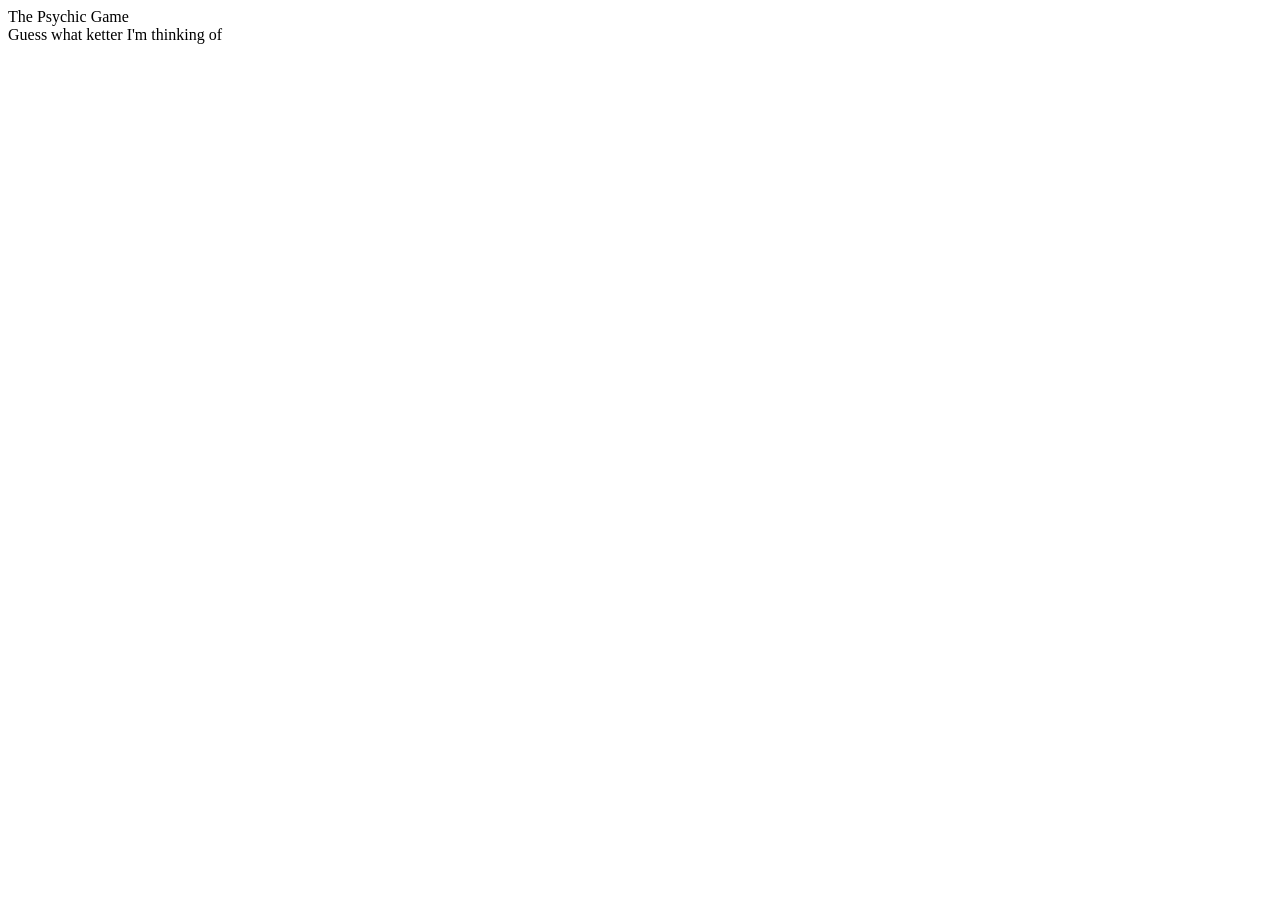
==== index.html @ a91bbb63 "initial commit psychic game js week 3 hw3" ====
<!DOCTYPE html>
<html lang="en-us">

<head>
    <meta charset="UTF-8">
    <title>Psychic Game</title>
</head>

<body>

    <div id="title">
        The Psychic Game
    </div>

    <div class="statement">
        Guess what ketter I'm thinking of
    </div>

    <script type="text/javascript">
        // Whenever a key is pressed, alert "pressed a button".
        var guesses = [];
        var guessesLeft = 9;
        var wins = 0;
        var losses = 0;

        var gameStatus = document.getElementById("statement");

        document.onkeyup = function () {
            alert("pressed a button");


            // var win, loss, ties;
            var userGuess = event.key;

            //freeze key only pass r,s,p
            var computerGuess = combinations[Math.floor(Math.random() * combinations.length)];

            // Alerts the key the user pressed (userGuess).
            alert("User guess: " + userGuess);

            // Alerts the Computer's guess.
            alert("Computer guess: " + computerGuess);
            if (combinations.length > -1) {

                //choice.forEach(function(item, index, array) {

                if (userGuess === computerGuess) {
                    wins++;
                    guessesLeft--;
                    console.log('wins: ' + wins);
                } else if (userGuess !== computerGuess) {
                    losses++;
                    guessesLeft--;
                    console.log('losses: '+losses);
                }
                else {
                    guessesLeft--;
                }
                //});
            }

            gameStatus.innerHTML = `
                <p>Wins: ${wins}</p>
                <p>Losses: ${losses}</p>
                <p>Guesses Left: ${guessesLeft}</p>
                <p>losses: ${userGuess}</p>
                `;
            };

        //
    </script>

</body>

</html>
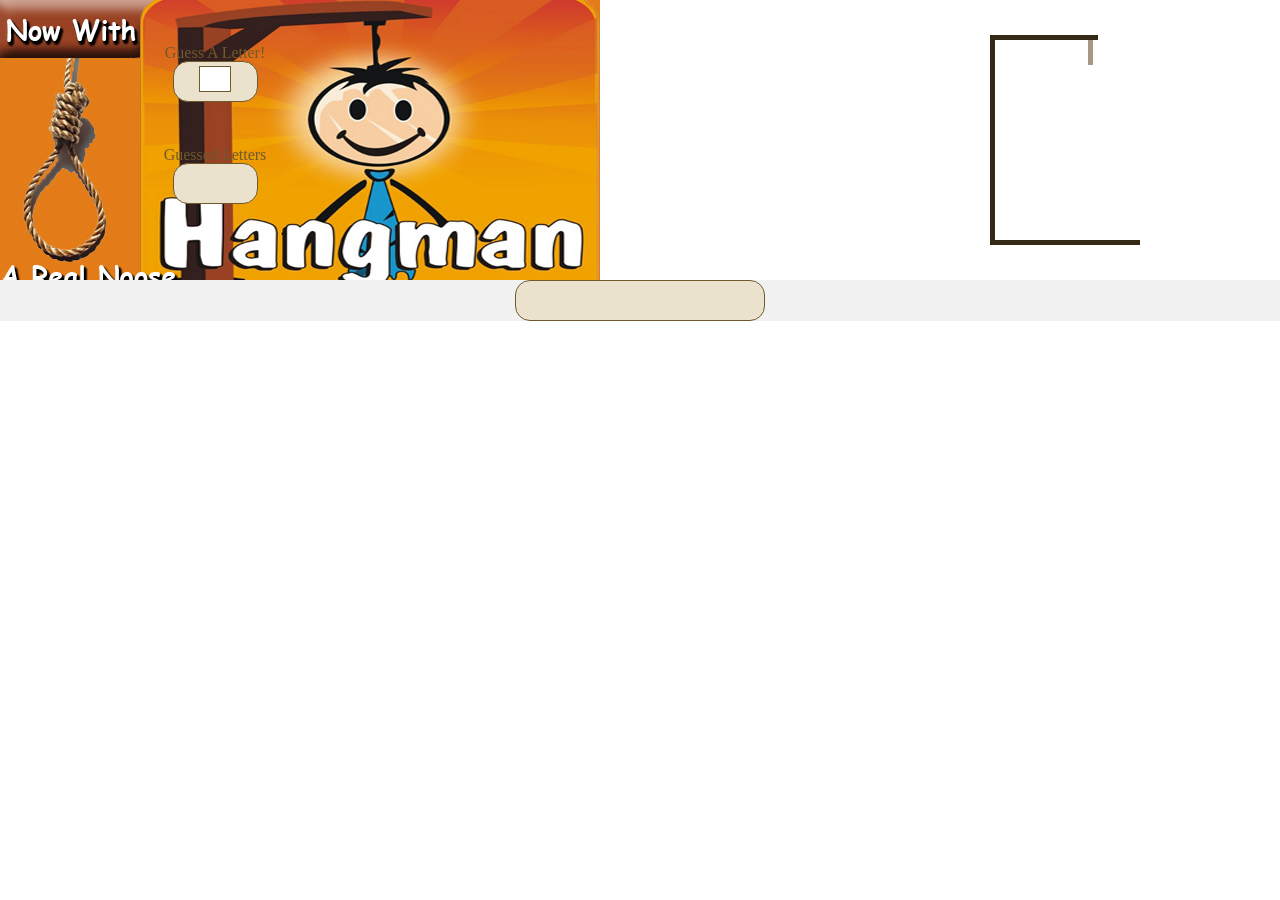
==== commit e34157fe: "initial commit - hangman game using jQuery, css selectors and event listener" ====
--- a/index.html
+++ b/index.html
@@ -1,75 +1,44 @@
 <!DOCTYPE html>
-<html lang="en-us">
+<html>
 
 <head>
-    <meta charset="UTF-8">
-    <title>Psychic Game</title>
+    <title>Hangman Game</title>
+    <link rel="stylesheet" type="text/css" href="assets/css/style.css">
+    <link rel="stylesheet" type="text/css" href="assets/css/reset.css">
 </head>
 
 <body>
+    <div class='topmatter'>
+        <!-- encloses topmatter -->
+        <div class='hang-container'>
+            <div class='scaffolding-top'></div>
+            <div class='scaffolding-left'></div>
 
-    <div id="title">
-        The Psychic Game
+            <div class='draw-area'>
+                <div class='rope'></div>
+            </div>
+
+            <div class='scaffolding-base'></div>
+        </div>
+        <div class='side-container'>
+            <div class='container-title'>Guess A Letter!</div>
+            <div class='input-area'>
+                <input id='letter-input' type='text' maxlength='1' />
+            </div>
+        </div>
+
+        <div class='side-container'>
+            <div class='container-title'>Guessed Letters</div>
+            <div id="wrong-letters" class='input-area'></div>
+        </div>
     </div>
-
-    <div class="statement">
-        Guess what ketter I'm thinking of
+    <div class='bottommatter'>
+        <div class='word-box'>
+            <div class='word-display'>
+            </div>
+        </div>
     </div>
-
-    <script type="text/javascript">
-        // Whenever a key is pressed, alert "pressed a button".
-        var guesses = [];
-        var guessesLeft = 9;
-        var wins = 0;
-        var losses = 0;
-
-        var gameStatus = document.getElementById("statement");
-
-        document.onkeyup = function () {
-            alert("pressed a button");
-
-
-            // var win, loss, ties;
-            var userGuess = event.key;
-
-            //freeze key only pass r,s,p
-            var computerGuess = combinations[Math.floor(Math.random() * combinations.length)];
-
-            // Alerts the key the user pressed (userGuess).
-            alert("User guess: " + userGuess);
-
-            // Alerts the Computer's guess.
-            alert("Computer guess: " + computerGuess);
-            if (combinations.length > -1) {
-
-                //choice.forEach(function(item, index, array) {
-
-                if (userGuess === computerGuess) {
-                    wins++;
-                    guessesLeft--;
-                    console.log('wins: ' + wins);
-                } else if (userGuess !== computerGuess) {
-                    losses++;
-                    guessesLeft--;
-                    console.log('losses: '+losses);
-                }
-                else {
-                    guessesLeft--;
-                }
-                //});
-            }
-
-            gameStatus.innerHTML = `
-                <p>Wins: ${wins}</p>
-                <p>Losses: ${losses}</p>
-                <p>Guesses Left: ${guessesLeft}</p>
-                <p>losses: ${userGuess}</p>
-                `;
-            };
-
-        //
-    </script>
-
 </body>
+<script src='assets/javascript/hangmanLogic.js'></script>
 
 </html>
--- a/assets/css/style.css
+++ b/assets/css/style.css
@@ -0,0 +1,155 @@
+body { 
+    font-family:sans-serif; 
+    font-weight:bold; 
+    font-size:16pt;
+    background: url(../images/hangman.jpg) no-repeat;
+}
+/* Topmatter */
+.topmatter {
+    height:210px;    
+}
+.bottommatter{
+    background:#f1f1f1;
+    height:auto;
+}
+/* For the left 'Guess A Letter!' and 'Guessed Letter' boxes. */
+.side-container {
+    margin-top:45px;
+    margin-left:130px;
+    width:170px;
+    text-align:center;
+}
+.container-title {
+    color:#6f5a2d;
+}
+.input-area {
+    width:75px;
+    height:31px;
+    margin:auto;
+    padding:3pt;
+    border: 1px #6f5a2d solid;
+    -moz-border-radius:15px;
+    -webkit-border-radius:15px;
+    border-radius:15px;
+    background:#ebe2ce;
+}
+#letter-input {
+    border:1px #6f5a2d solid;
+    width:20pt;
+    font-size:14pt;
+    text-align:center;
+}
+.guessed-letter {
+    color:#792c15;
+}
+/* Word Box */
+.word-box {
+    width:250px;
+    margin:auto;
+    margin-top:25px;
+    text-align:center;
+}
+.word-display {
+    background:#ebe2ce;
+    border:1px #6f5a2d solid;
+    height:31px;
+    padding:3pt;
+    -moz-border-radius:15px;
+    -webkit-border-radius:15px;
+    border-radius:15px;
+}
+.shown-letter {
+    border-bottom: 3px #000 solid;
+    padding: 0 2px;
+    margin: 0 2px;
+    color:#1c2025;
+}
+/* Hangman Area */
+.hang-container {
+    margin-top:-10px;
+    margin-right: 90px; 
+    width:200px;
+    height:205px;
+    float:right;
+}
+.scaffolding-top {
+    width:108px;
+    height:5px;
+    background:#332915;
+}
+.scaffolding-left {
+    width:5px;
+    height:200px;
+    background:#332915;
+    float:left;
+}
+.scaffolding-base {
+    width:150px;
+    height:5px;
+    background:#332915;
+}
+.draw-area {
+    width:200px;
+    height:200px;
+    text-align:center;
+}
+.rope {
+    margin:auto;
+    height:25px;
+    width:5px;
+    background:#a59885;
+}
+.head {
+    margin:auto;
+    height:30px;
+    width:30px;
+    background:#000;
+    -webkit-border-radius: 15px;
+    -moz-border-radius:15px;
+    border-radius:15px;
+}
+.armbox {
+    margin:auto;
+    width:100px;
+}
+.leftarm {
+    float:left;
+    height:10px;
+    width:45px;
+    background:#000;
+}
+.rightarm {
+    float:right;
+    height:10px;
+    width:45px;
+    background:#000;
+}
+.torso {
+    margin:auto;
+    width:10px;
+    height:50px;
+    background:#000;
+}
+.legbox {
+    margin:auto;
+    height:60px;
+    width:30px;
+}
+.leftleg {
+    float:left;
+    width:10px;
+    height:60px;
+    background:#000;
+}
+.rightleg {
+    float:right;
+    width:10px;
+    height:60px;
+    background:#000;
+}
+.pelvis {
+    margin:auto;
+    height:10px;
+    width:10px;
+    background:#000;
+}
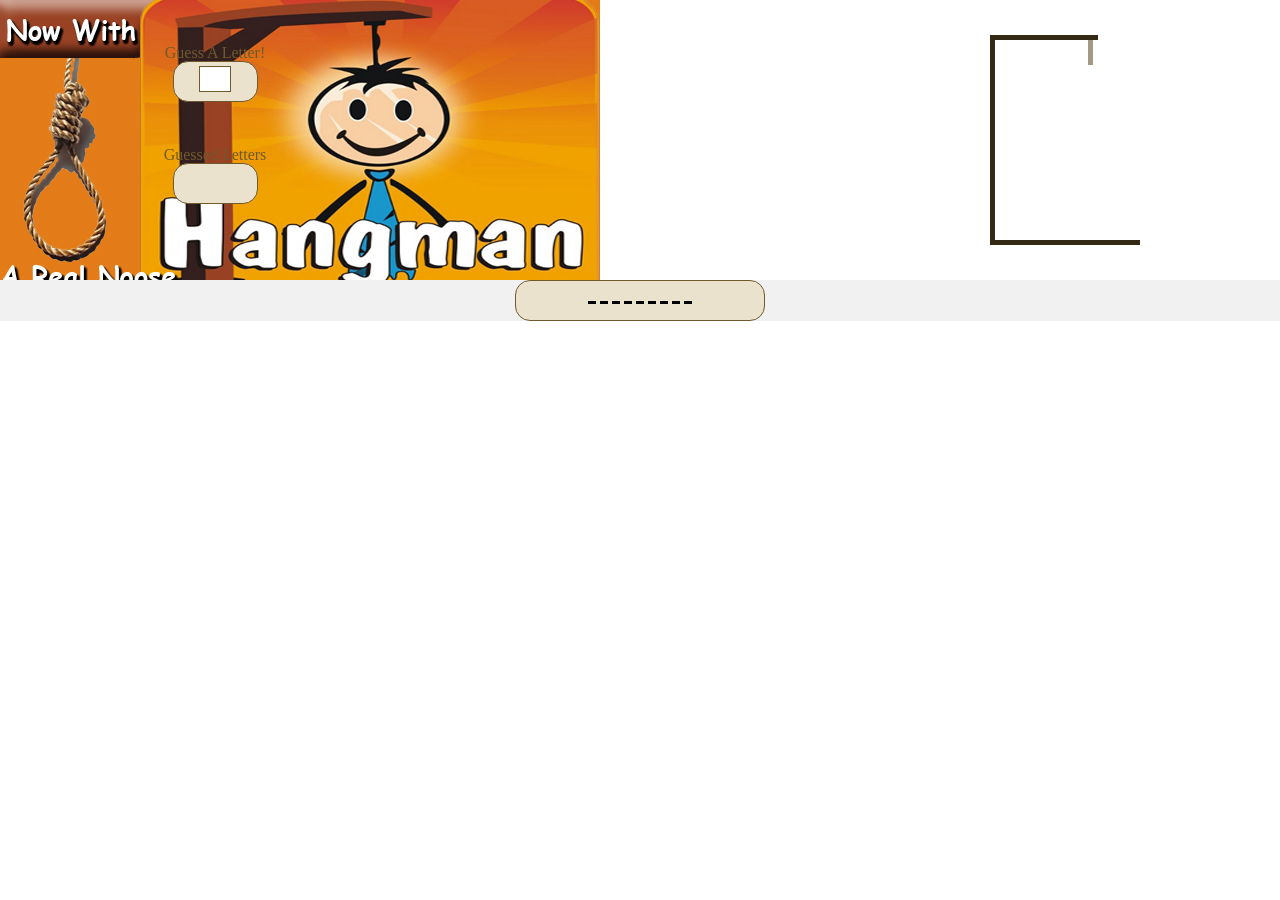
==== commit df10690c: "final version hangman game" ====
--- a/index.html
+++ b/index.html
@@ -17,7 +17,7 @@
             <div class='draw-area'>
                 <div class='rope'></div>
             </div>
-
+ 
             <div class='scaffolding-base'></div>
         </div>
         <div class='side-container'>
@@ -39,6 +39,6 @@
         </div>
     </div>
 </body>
+<script src="https://ajax.googleapis.com/ajax/libs/jquery/3.3.1/jquery.min.js"></script>
 <script src='assets/javascript/hangmanLogic.js'></script>
-
 </html>
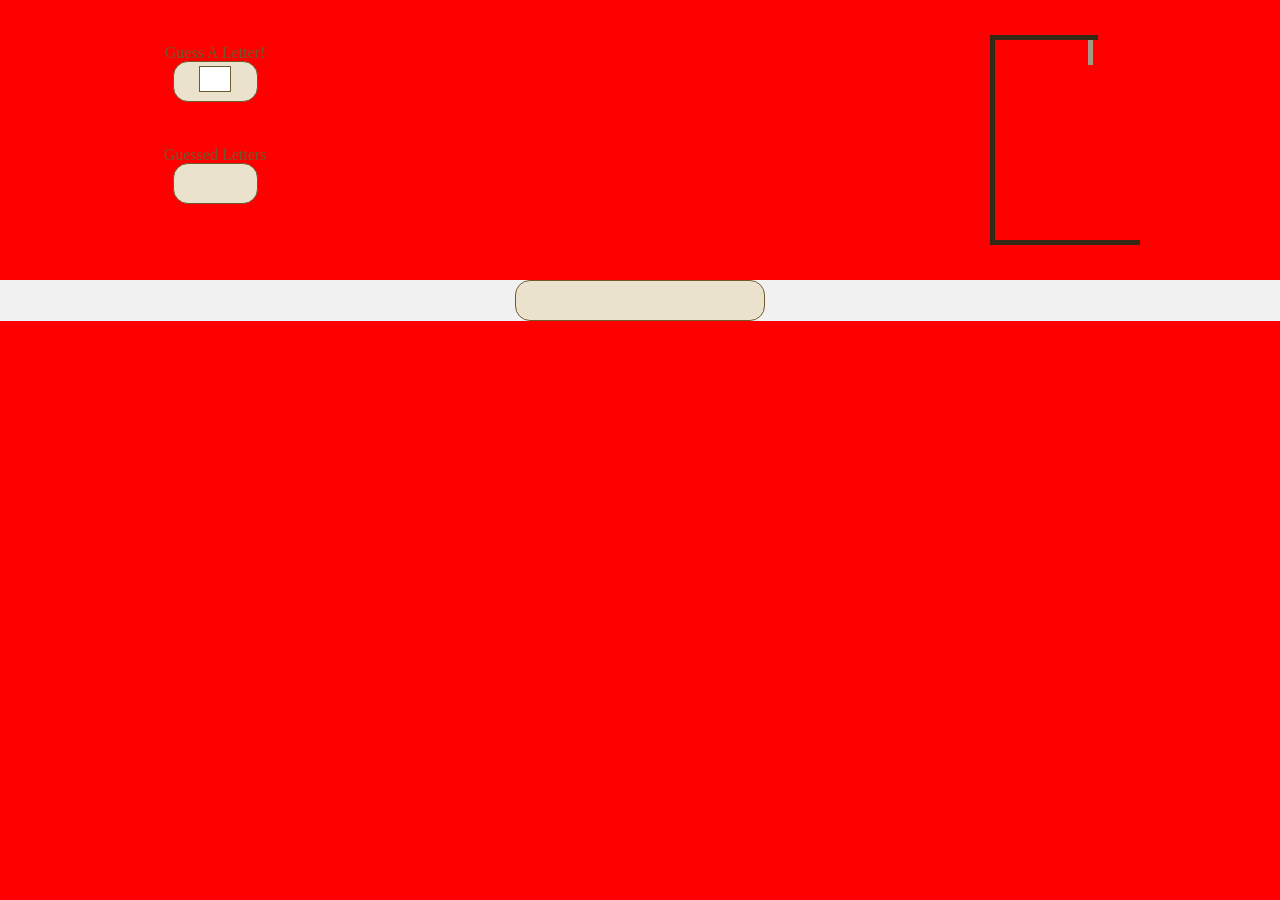
==== commit 24db45c6: "smooth transition using setTimeout onload in body element" ====
--- a/index.html
+++ b/index.html
@@ -7,7 +7,8 @@
     <link rel="stylesheet" type="text/css" href="assets/css/reset.css">
 </head>
 
-<body>
+<body onload="smoothTrans()">
+    <audio class="stream" src="assets/sounds/captainplanet24.mp3"></audio>
     <div class='topmatter'>
         <!-- encloses topmatter -->
         <div class='hang-container'>
--- a/assets/css/style.css
+++ b/assets/css/style.css
@@ -3,6 +3,7 @@
     font-weight:bold; 
     font-size:16pt;
     background: url(../images/hangman.jpg) no-repeat;
+    transition: all 1s ease-in-out;
 }
 /* Topmatter */
 .topmatter {
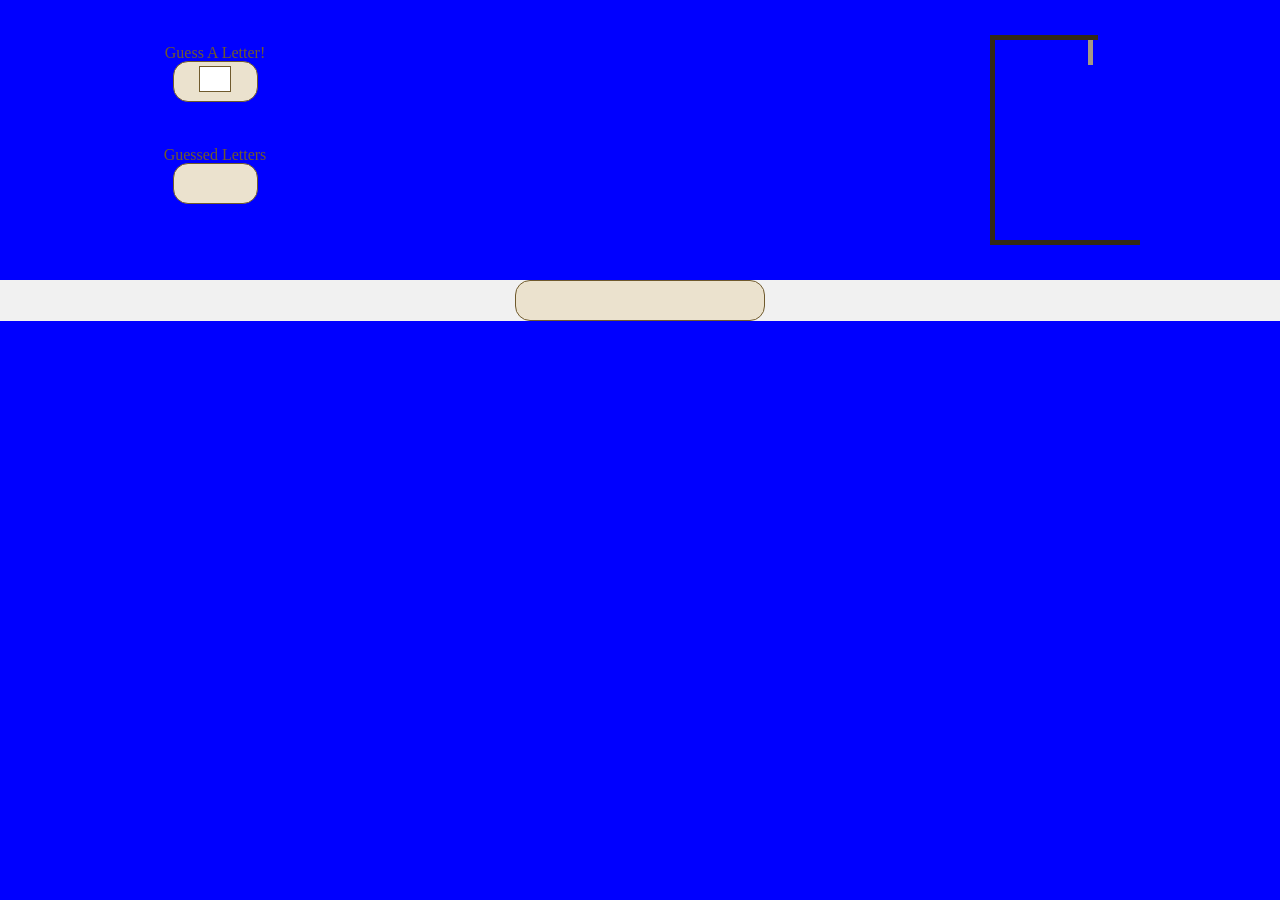
==== commit f7fbe210: "adding audio to my hangman game" ====
--- a/index.html
+++ b/index.html
@@ -8,7 +8,7 @@
 </head>
 
 <body onload="smoothTrans()">
-    <audio class="stream" src="assets/sounds/captainplanet24.mp3"></audio>
+    <!-- <audio class="stream" src="assets/sounds/captainplanet24.mp3"></audio> -->
     <div class='topmatter'>
         <!-- encloses topmatter -->
         <div class='hang-container'>
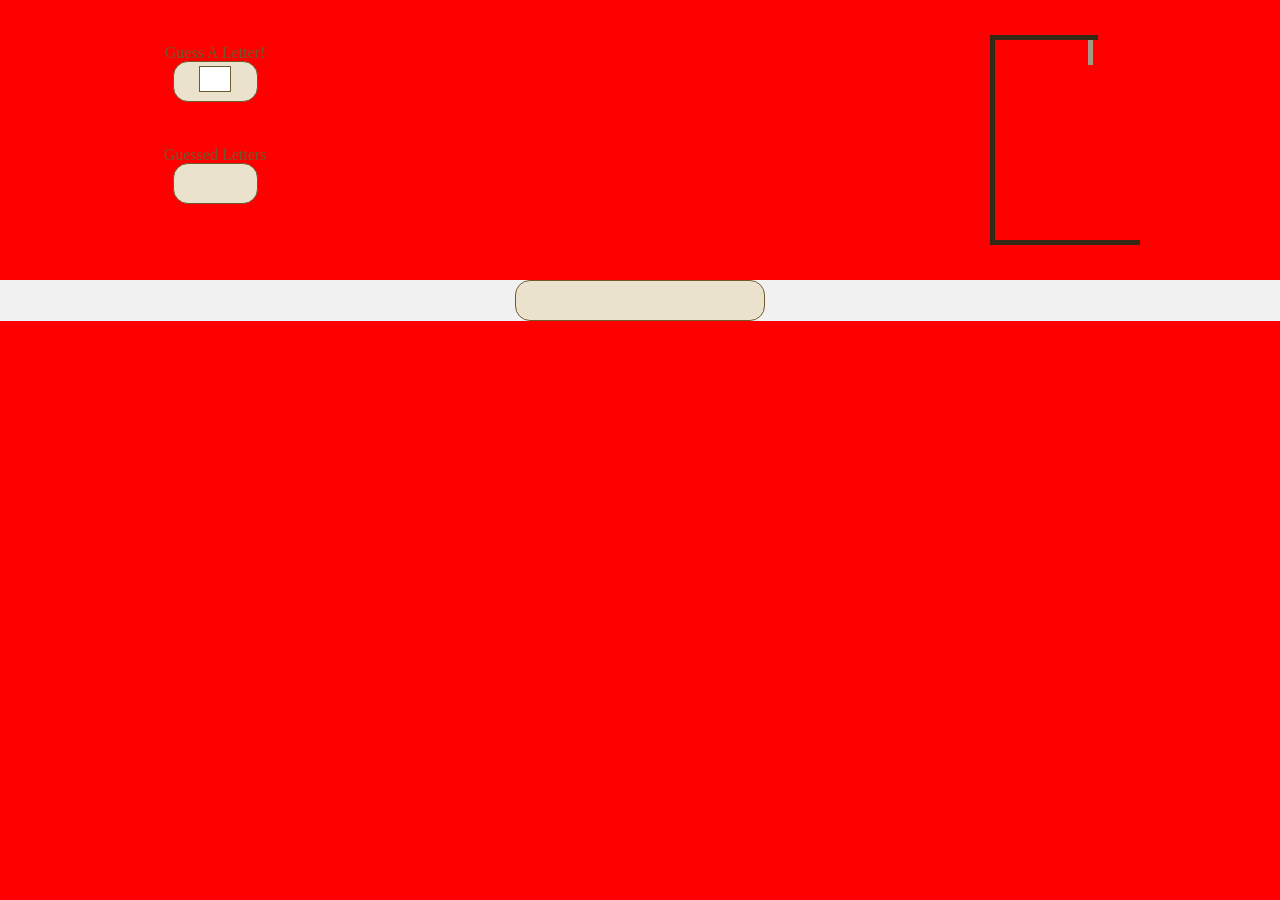
==== commit 2ad77a94: "initial smooth transition" ====
--- a/index.html
+++ b/index.html
@@ -7,7 +7,8 @@
     <link rel="stylesheet" type="text/css" href="assets/css/reset.css">
 </head>
 
-<body onload="smoothTrans()">
+<!-- <body onload="smoothTrans()"> -->
+<body>
     <!-- <audio class="stream" src="assets/sounds/captainplanet24.mp3"></audio> -->
     <div class='topmatter'>
         <!-- encloses topmatter -->
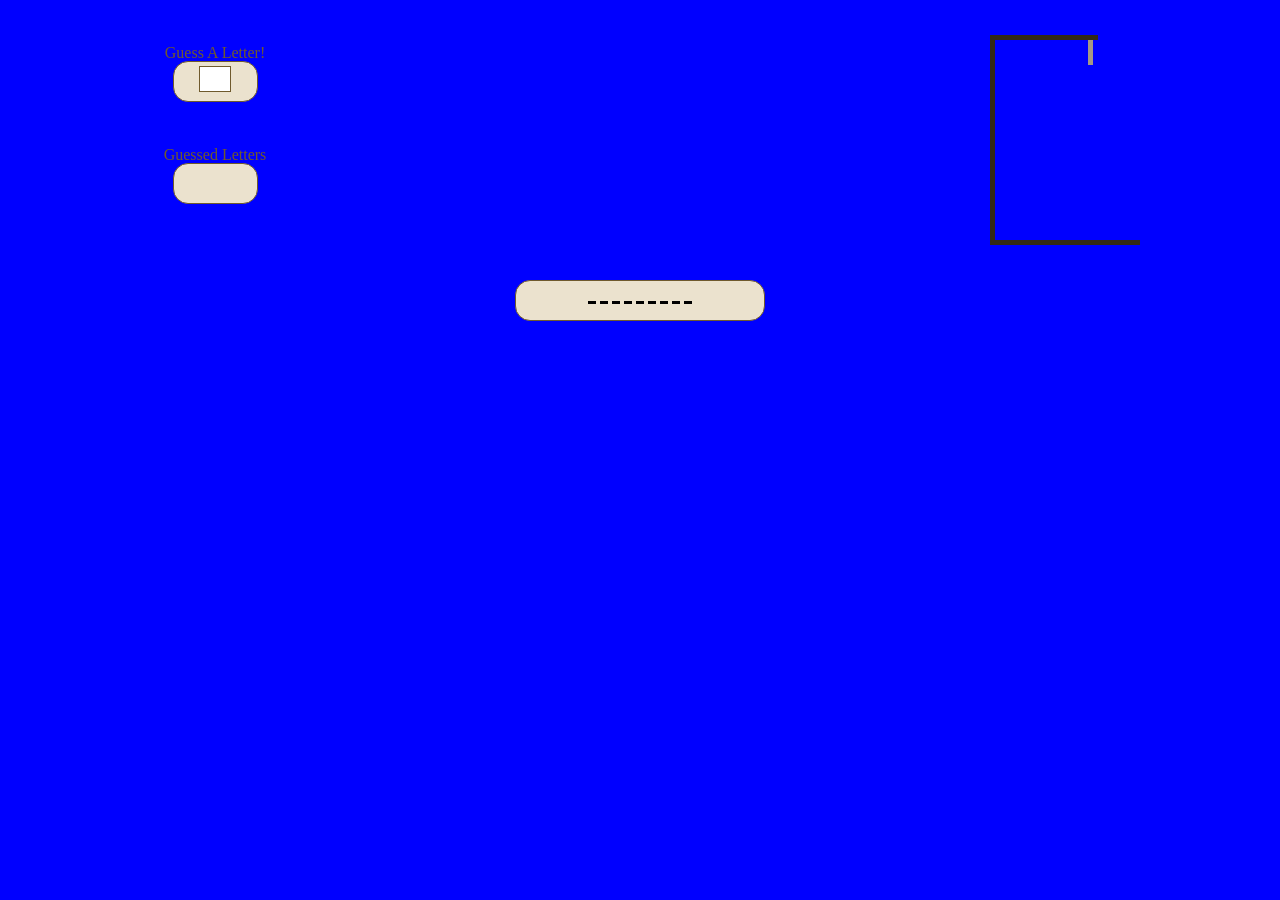
==== commit 95b8b699: "fixed inital state calling onload for both smoothTrans and resetGame" ====
--- a/index.html
+++ b/index.html
@@ -7,8 +7,8 @@
     <link rel="stylesheet" type="text/css" href="assets/css/reset.css">
 </head>
 
-<!-- <body onload="smoothTrans()"> -->
-<body>
+<body class="classBody word-background-color-change" onload="smoothTrans(),resetGame()">
+<!-- <body> -->
     <!-- <audio class="stream" src="assets/sounds/captainplanet24.mp3"></audio> -->
     <div class='topmatter'>
         <!-- encloses topmatter -->
@@ -34,9 +34,9 @@
             <div id="wrong-letters" class='input-area'></div>
         </div>
     </div>
-    <div class='bottommatter'>
+    <div class='bottommatter word-background-color-change'>
         <div class='word-box'>
-            <div class='word-display'>
+            <div class="word-display">
             </div>
         </div>
     </div>
--- a/assets/css/style.css
+++ b/assets/css/style.css
@@ -3,6 +3,9 @@
     font-weight:bold; 
     font-size:16pt;
     background: url(../images/hangman.jpg) no-repeat;
+}
+
+.word-background-color-change {
     transition: all 1s ease-in-out;
 }
 /* Topmatter */
